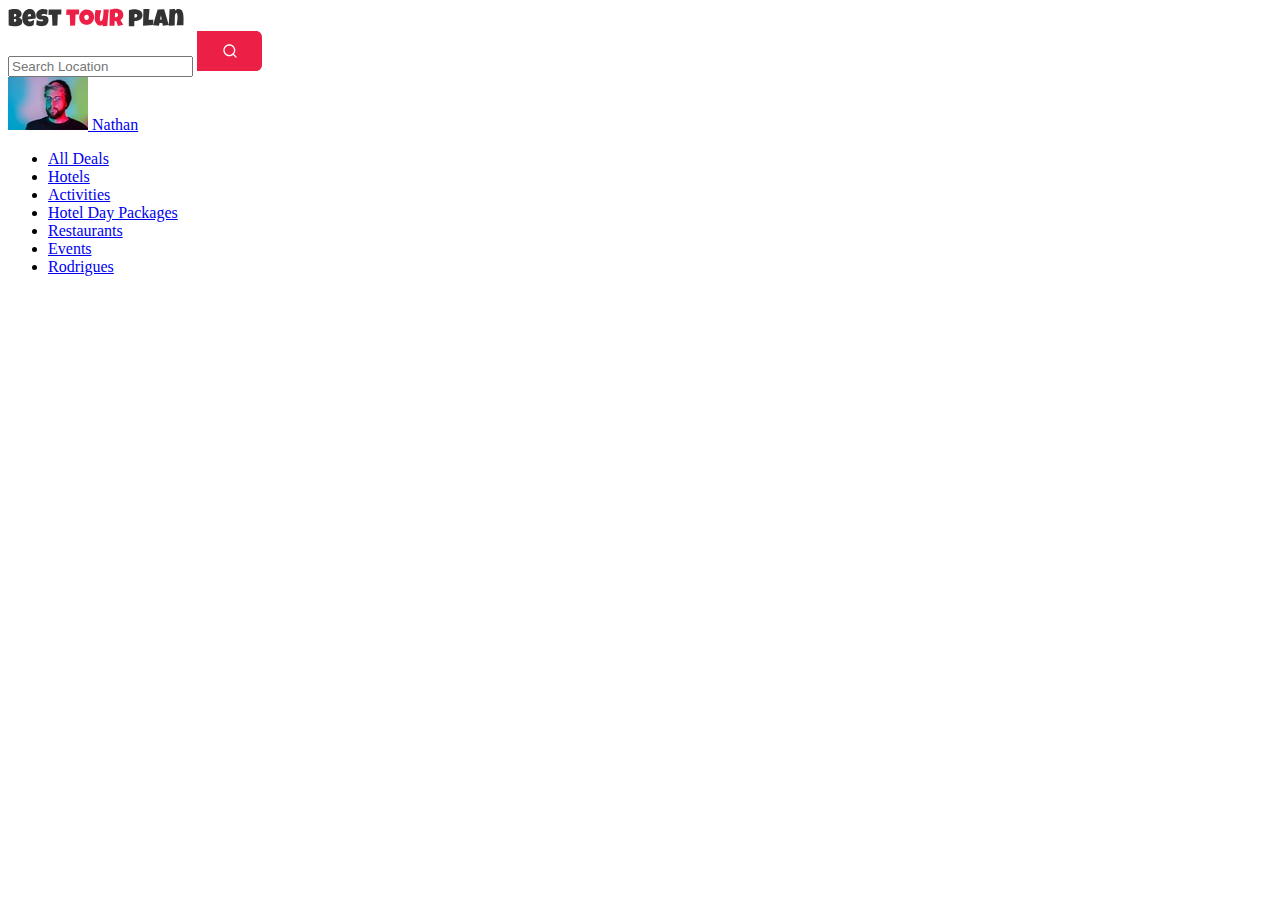
==== index.html @ a5b5f6ea "create: header in index.html" ====
<!DOCTYPE html>
<html lang="en">
<head>
  <meta charset="UTF-8">
  <meta name="viewport" content="width=device-width, initial-scale=1.0">
  <title>Best Tour Plan - Hotel Booking</title>
</head>
<body>
  <header class="header">
    <div class="container">
      <div class="header-top">
        <a href="#" class="logo">
          <img src="img/horisontal-logo.svg" alt="Logo: Best Tour Plan" class="logo__image">
        </a>

        <form action="#" class="search">
          <input type="text" class="search__input" placeholder="Search Location">
          <botton class="search__botton">
            <img src="img/search.svg" alt="Icon: Search">
          </botton>
        </form>

        <a href="#" class="user">
          <img src="img/user-avatar.jpg" alt="Avatar: Nathan" class="user__avatar">
          <span class="user__name">Nathan</span>
        </a>

      </div>
      <!-- /.header-top -->
      
      <ul class="header-menu">
        <li class="header-menu__item">
          <a href="#" class="header-menu__link">All Deals</a>
        </li>
        <li class="header-menu__item">
          <a href="#" class="header-menu__link">Hotels</a>
        </li>
        <li class="header-menu__item">
          <a href="#" class="header-menu__link">Activities</a>
        </li>
        <li class="header-menu__item">
          <a href="#" class="header-menu__link">Hotel Day Packages</a>
        </li>
        <li class="header-menu__item">
          <a href="#" class="header-menu__link">Restaurants</a>
        </li>
        <li class="header-menu__item">
          <a href="#" class="header-menu__link">Events</a>
        </li>
        <li class="header-menu__item">
          <a href="#" class="header-menu__link">Rodrigues</a>
        </li>
      </ul>
    </div>
    <!-- /.container -->
  </header>
</body>
</html>
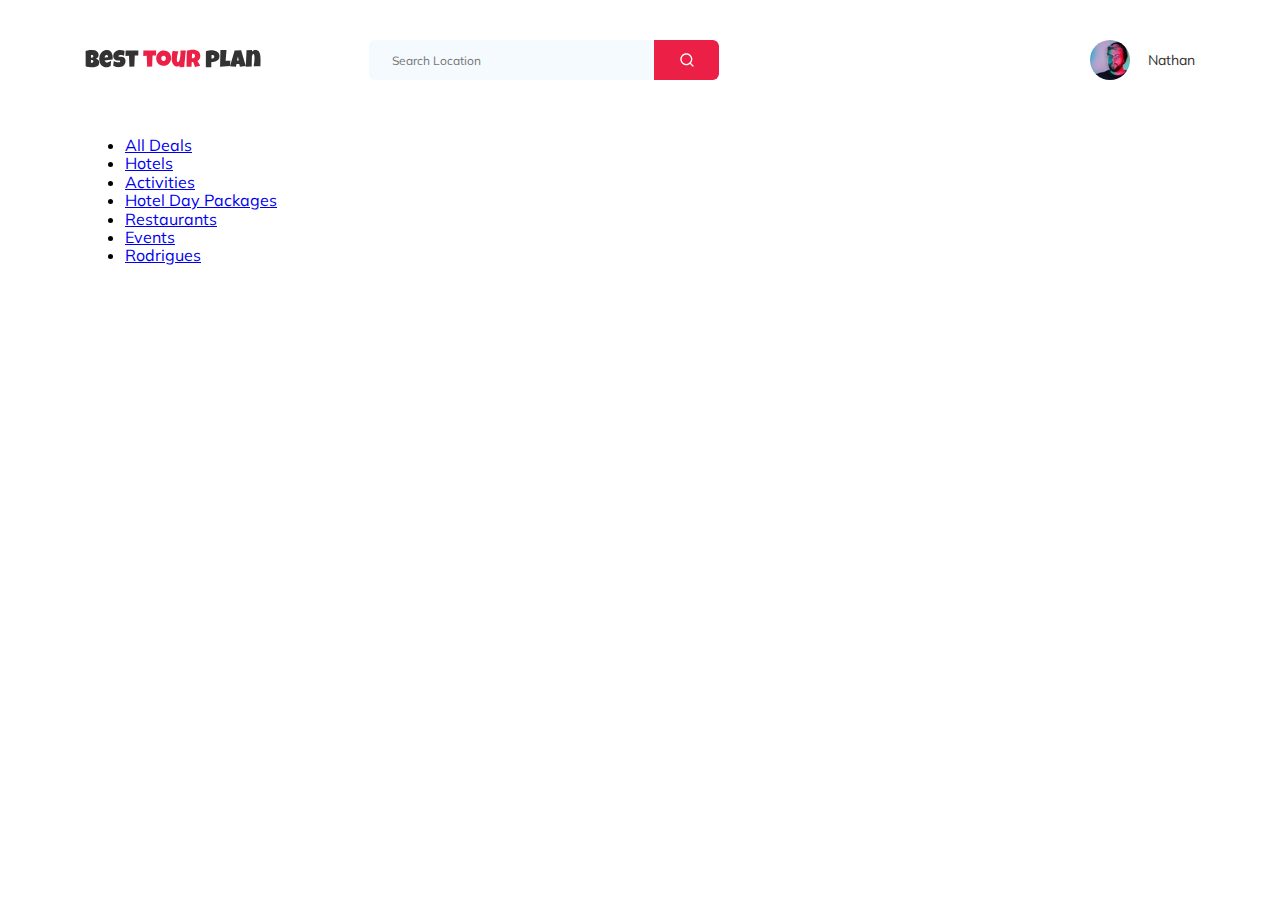
==== commit 787551ec: "create: styles for header top" ====
--- a/index.html
+++ b/index.html
@@ -1,10 +1,17 @@
 <!DOCTYPE html>
 <html lang="en">
+
 <head>
   <meta charset="UTF-8">
   <meta name="viewport" content="width=device-width, initial-scale=1.0">
   <title>Best Tour Plan - Hotel Booking</title>
+  <link rel="preconnect" href="https://fonts.googleapis.com">
+  <link rel="preconnect" href="https://fonts.gstatic.com" crossorigin>
+  <link href="https://fonts.googleapis.com/css2?family=Mulish:wght@400;700&family=Nunito:wght@400;700;800&display=swap"
+    rel="stylesheet">
+  <link rel="stylesheet" href="css/style.css">  
 </head>
+
 <body>
   <header class="header">
     <div class="container">
@@ -13,10 +20,10 @@
           <img src="img/horisontal-logo.svg" alt="Logo: Best Tour Plan" class="logo__image">
         </a>
 
-        <form action="#" class="search">
+        <form action="#" class="search header__search">
           <input type="text" class="search__input" placeholder="Search Location">
           <botton class="search__botton">
-            <img src="img/search.svg" alt="Icon: Search">
+            <img src="img/search.svg" alt="Icon: Search" class="search__img">
           </botton>
         </form>
 
@@ -24,35 +31,37 @@
           <img src="img/user-avatar.jpg" alt="Avatar: Nathan" class="user__avatar">
           <span class="user__name">Nathan</span>
         </a>
-
       </div>
       <!-- /.header-top -->
-      
-      <ul class="header-menu">
-        <li class="header-menu__item">
-          <a href="#" class="header-menu__link">All Deals</a>
-        </li>
-        <li class="header-menu__item">
-          <a href="#" class="header-menu__link">Hotels</a>
-        </li>
-        <li class="header-menu__item">
-          <a href="#" class="header-menu__link">Activities</a>
-        </li>
-        <li class="header-menu__item">
-          <a href="#" class="header-menu__link">Hotel Day Packages</a>
-        </li>
-        <li class="header-menu__item">
-          <a href="#" class="header-menu__link">Restaurants</a>
-        </li>
-        <li class="header-menu__item">
-          <a href="#" class="header-menu__link">Events</a>
-        </li>
-        <li class="header-menu__item">
-          <a href="#" class="header-menu__link">Rodrigues</a>
-        </li>
-      </ul>
+
+      <nav class="header-menu">
+        <ul class="header-menu__list">
+          <li class="header-menu__item">
+            <a href="#" class="header-menu__link">All Deals</a>
+          </li>
+          <li class="header-menu__item">
+            <a href="#" class="header-menu__link">Hotels</a>
+          </li>
+          <li class="header-menu__item">
+            <a href="#" class="header-menu__link">Activities</a>
+          </li>
+          <li class="header-menu__item">
+            <a href="#" class="header-menu__link">Hotel Day Packages</a>
+          </li>
+          <li class="header-menu__item">
+            <a href="#" class="header-menu__link">Restaurants</a>
+          </li>
+          <li class="header-menu__item">
+            <a href="#" class="header-menu__link">Events</a>
+          </li>
+          <li class="header-menu__item">
+            <a href="#" class="header-menu__link">Rodrigues</a>
+          </li>
+        </ul>
+      </nav>
     </div>
     <!-- /.container -->
   </header>
 </body>
+
 </html>--- a/css/style.css
+++ b/css/style.css
@@ -0,0 +1,437 @@
+/*! normalize.css v8.0.1 | MIT License | github.com/necolas/normalize.css */
+/* Document
+   ========================================================================== */
+/**
+ * 1. Correct the line height in all browsers.
+ * 2. Prevent adjustments of font size after orientation changes in iOS.
+ */
+html {
+  line-height: 1.15;
+  /* 1 */
+  -webkit-text-size-adjust: 100%;
+  /* 2 */
+}
+
+/* Sections
+   ========================================================================== */
+/**
+ * Remove the margin in all browsers.
+ */
+body {
+  margin: 0;
+}
+
+/**
+ * Render the `main` element consistently in IE.
+ */
+main {
+  display: block;
+}
+
+/**
+ * Correct the font size and margin on `h1` elements within `section` and
+ * `article` contexts in Chrome, Firefox, and Safari.
+ */
+h1 {
+  font-size: 2em;
+  margin: 0.67em 0;
+}
+
+/* Grouping content
+   ========================================================================== */
+/**
+ * 1. Add the correct box sizing in Firefox.
+ * 2. Show the overflow in Edge and IE.
+ */
+hr {
+  -webkit-box-sizing: content-box;
+          box-sizing: content-box;
+  /* 1 */
+  height: 0;
+  /* 1 */
+  overflow: visible;
+  /* 2 */
+}
+
+/**
+ * 1. Correct the inheritance and scaling of font size in all browsers.
+ * 2. Correct the odd `em` font sizing in all browsers.
+ */
+pre {
+  font-family: monospace, monospace;
+  /* 1 */
+  font-size: 1em;
+  /* 2 */
+}
+
+/* Text-level semantics
+   ========================================================================== */
+/**
+ * Remove the gray background on active links in IE 10.
+ */
+a {
+  background-color: transparent;
+}
+
+/**
+ * 1. Remove the bottom border in Chrome 57-
+ * 2. Add the correct text decoration in Chrome, Edge, IE, Opera, and Safari.
+ */
+abbr[title] {
+  border-bottom: none;
+  /* 1 */
+  text-decoration: underline;
+  /* 2 */
+  -webkit-text-decoration: underline dotted;
+          text-decoration: underline dotted;
+  /* 2 */
+}
+
+/**
+ * Add the correct font weight in Chrome, Edge, and Safari.
+ */
+b,
+strong {
+  font-weight: bolder;
+}
+
+/**
+ * 1. Correct the inheritance and scaling of font size in all browsers.
+ * 2. Correct the odd `em` font sizing in all browsers.
+ */
+code,
+kbd,
+samp {
+  font-family: monospace, monospace;
+  /* 1 */
+  font-size: 1em;
+  /* 2 */
+}
+
+/**
+ * Add the correct font size in all browsers.
+ */
+small {
+  font-size: 80%;
+}
+
+/**
+ * Prevent `sub` and `sup` elements from affecting the line height in
+ * all browsers.
+ */
+sub,
+sup {
+  font-size: 75%;
+  line-height: 0;
+  position: relative;
+  vertical-align: baseline;
+}
+
+sub {
+  bottom: -0.25em;
+}
+
+sup {
+  top: -0.5em;
+}
+
+/* Embedded content
+   ========================================================================== */
+/**
+ * Remove the border on images inside links in IE 10.
+ */
+img {
+  border-style: none;
+}
+
+/* Forms
+   ========================================================================== */
+/**
+ * 1. Change the font styles in all browsers.
+ * 2. Remove the margin in Firefox and Safari.
+ */
+button,
+input,
+optgroup,
+select,
+textarea {
+  font-family: inherit;
+  /* 1 */
+  font-size: 100%;
+  /* 1 */
+  line-height: 1.15;
+  /* 1 */
+  margin: 0;
+  /* 2 */
+}
+
+/**
+ * Show the overflow in IE.
+ * 1. Show the overflow in Edge.
+ */
+button,
+input {
+  /* 1 */
+  overflow: visible;
+}
+
+/**
+ * Remove the inheritance of text transform in Edge, Firefox, and IE.
+ * 1. Remove the inheritance of text transform in Firefox.
+ */
+button,
+select {
+  /* 1 */
+  text-transform: none;
+}
+
+/**
+ * Correct the inability to style clickable types in iOS and Safari.
+ */
+button,
+[type="button"],
+[type="reset"],
+[type="submit"] {
+  -webkit-appearance: button;
+}
+
+/**
+ * Remove the inner border and padding in Firefox.
+ */
+button::-moz-focus-inner,
+[type="button"]::-moz-focus-inner,
+[type="reset"]::-moz-focus-inner,
+[type="submit"]::-moz-focus-inner {
+  border-style: none;
+  padding: 0;
+}
+
+/**
+ * Restore the focus styles unset by the previous rule.
+ */
+button:-moz-focusring,
+[type="button"]:-moz-focusring,
+[type="reset"]:-moz-focusring,
+[type="submit"]:-moz-focusring {
+  outline: 1px dotted ButtonText;
+}
+
+/**
+ * Correct the padding in Firefox.
+ */
+fieldset {
+  padding: 0.35em 0.75em 0.625em;
+}
+
+/**
+ * 1. Correct the text wrapping in Edge and IE.
+ * 2. Correct the color inheritance from `fieldset` elements in IE.
+ * 3. Remove the padding so developers are not caught out when they zero out
+ *    `fieldset` elements in all browsers.
+ */
+legend {
+  -webkit-box-sizing: border-box;
+          box-sizing: border-box;
+  /* 1 */
+  color: inherit;
+  /* 2 */
+  display: table;
+  /* 1 */
+  max-width: 100%;
+  /* 1 */
+  padding: 0;
+  /* 3 */
+  white-space: normal;
+  /* 1 */
+}
+
+/**
+ * Add the correct vertical alignment in Chrome, Firefox, and Opera.
+ */
+progress {
+  vertical-align: baseline;
+}
+
+/**
+ * Remove the default vertical scrollbar in IE 10+.
+ */
+textarea {
+  overflow: auto;
+}
+
+/**
+ * 1. Add the correct box sizing in IE 10.
+ * 2. Remove the padding in IE 10.
+ */
+[type="checkbox"],
+[type="radio"] {
+  -webkit-box-sizing: border-box;
+          box-sizing: border-box;
+  /* 1 */
+  padding: 0;
+  /* 2 */
+}
+
+/**
+ * Correct the cursor style of increment and decrement buttons in Chrome.
+ */
+[type="number"]::-webkit-inner-spin-button,
+[type="number"]::-webkit-outer-spin-button {
+  height: auto;
+}
+
+/**
+ * 1. Correct the odd appearance in Chrome and Safari.
+ * 2. Correct the outline style in Safari.
+ */
+[type="search"] {
+  -webkit-appearance: textfield;
+  /* 1 */
+  outline-offset: -2px;
+  /* 2 */
+}
+
+/**
+ * Remove the inner padding in Chrome and Safari on macOS.
+ */
+[type="search"]::-webkit-search-decoration {
+  -webkit-appearance: none;
+}
+
+/**
+ * 1. Correct the inability to style clickable types in iOS and Safari.
+ * 2. Change font properties to `inherit` in Safari.
+ */
+::-webkit-file-upload-button {
+  -webkit-appearance: button;
+  /* 1 */
+  font: inherit;
+  /* 2 */
+}
+
+/* Interactive
+   ========================================================================== */
+/*
+ * Add the correct display in Edge, IE 10+, and Firefox.
+ */
+details {
+  display: block;
+}
+
+/*
+ * Add the correct display in all browsers.
+ */
+summary {
+  display: list-item;
+}
+
+/* Misc
+   ========================================================================== */
+/**
+ * Add the correct display in IE 10+.
+ */
+template {
+  display: none;
+}
+
+/**
+ * Add the correct display in IE 10.
+ */
+[hidden] {
+  display: none;
+}
+
+* {
+  -webkit-box-sizing: border-box;
+          box-sizing: border-box;
+}
+
+body {
+  font-family: Mulish, sans-serif;
+}
+
+.container {
+  max-width: 1110px;
+  margin: auto;
+}
+
+.header {
+  background-color: FFFFFF;
+}
+
+.header-top {
+  display: -webkit-box;
+  display: -ms-flexbox;
+  display: flex;
+  -webkit-box-align: center;
+      -ms-flex-align: center;
+          align-items: center;
+  -webkit-box-pack: justify;
+      -ms-flex-pack: justify;
+          justify-content: space-between;
+  padding-top: 40px;
+  padding-bottom: 40px;
+}
+
+.header__search {
+  margin-right: auto;
+  margin-left: 108px;
+}
+
+.search {
+  display: -webkit-box;
+  display: -ms-flexbox;
+  display: flex;
+  position: relative;
+  overflow: hidden;
+  border-radius: 6px;
+  height: 40px;
+}
+
+.search__input {
+  width: 350px;
+  height: 100%;
+  padding-left: 23px;
+  padding-right: 75px;
+  background-color: #F5FAFE;
+  border: none;
+  font-size: 12px;
+  line-height: 15px;
+  color: #333333;
+  outline: none;
+}
+
+.search__botton {
+  position: absolute;
+  top: 0;
+  right: 0;
+  width: 65px;
+  height: 100%;
+  border: none;
+}
+
+.user {
+  display: -webkit-box;
+  display: -ms-flexbox;
+  display: flex;
+  -webkit-box-align: center;
+      -ms-flex-align: center;
+          align-items: center;
+  text-decoration: none;
+}
+
+.user__avatar {
+  width: 40px;
+  height: 40px;
+  border-radius: 50%;
+  -o-object-fit: cover;
+     object-fit: cover;
+}
+
+.user__name {
+  color: #333333;
+  font-weight: 400;
+  font-size: 14px;
+  margin-left: 18px;
+}
+/*# sourceMappingURL=style.css.map */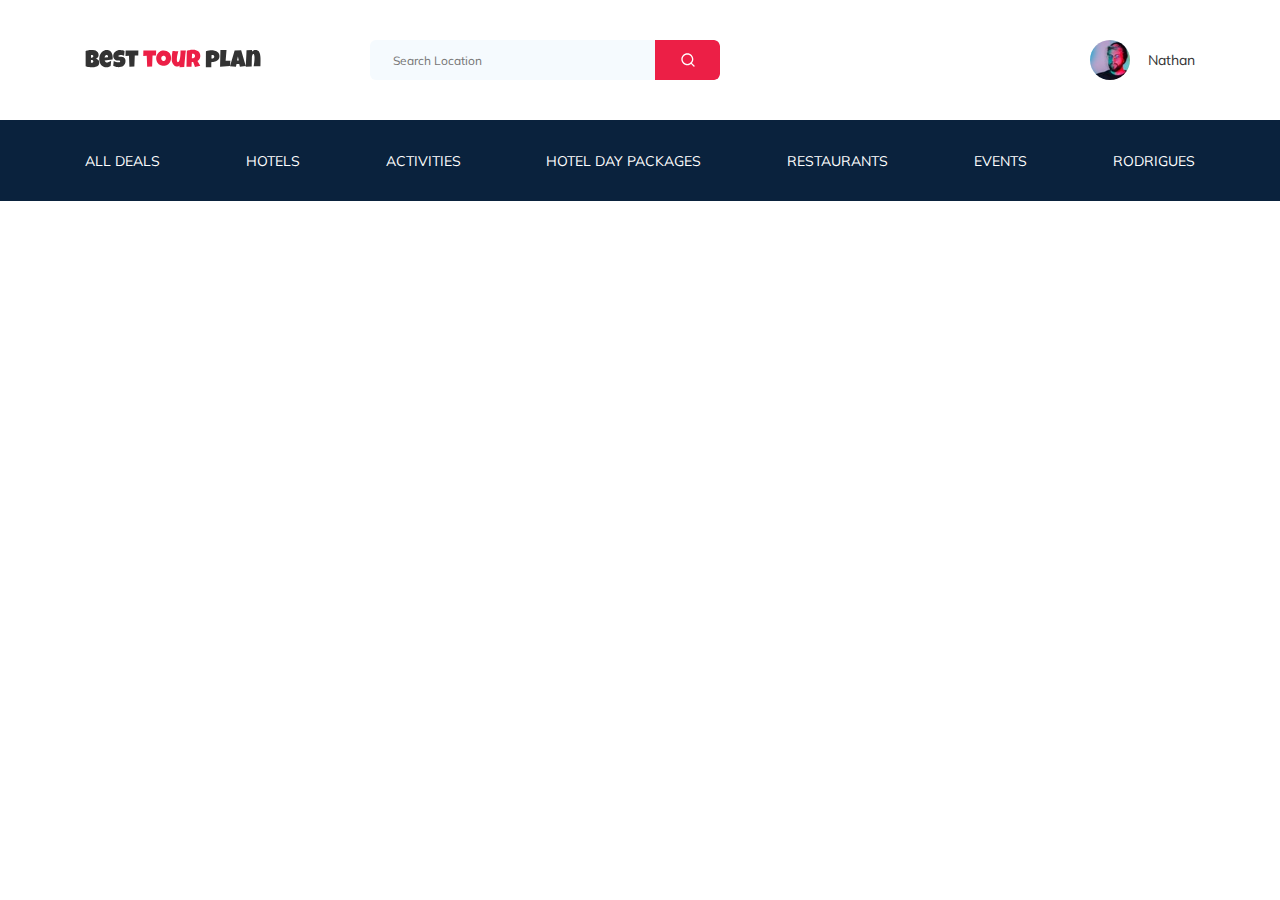
==== commit 72eaf66d: "create: responsive tablet for header" ====
--- a/index.html
+++ b/index.html
@@ -13,17 +13,17 @@
 </head>
 
 <body>
-  <header class="header">
+  <header class="navbar">
     <div class="container">
-      <div class="header-top">
+      <div class="navbar-top">
         <a href="#" class="logo">
           <img src="img/horisontal-logo.svg" alt="Logo: Best Tour Plan" class="logo__image">
         </a>
-
-        <form action="#" class="search header__search">
+      
+        <form action="#" class="search navbar__search">
           <input type="text" class="search__input" placeholder="Search Location">
           <botton class="search__botton">
-            <img src="img/search.svg" alt="Icon: Search" class="search__img">
+            <img src="img/search.svg" alt="Icon: Search">
           </botton>
         </form>
 
@@ -32,35 +32,41 @@
           <span class="user__name">Nathan</span>
         </a>
       </div>
-      <!-- /.header-top -->
-
-      <nav class="header-menu">
-        <ul class="header-menu__list">
-          <li class="header-menu__item">
-            <a href="#" class="header-menu__link">All Deals</a>
-          </li>
-          <li class="header-menu__item">
-            <a href="#" class="header-menu__link">Hotels</a>
-          </li>
-          <li class="header-menu__item">
-            <a href="#" class="header-menu__link">Activities</a>
-          </li>
-          <li class="header-menu__item">
-            <a href="#" class="header-menu__link">Hotel Day Packages</a>
-          </li>
-          <li class="header-menu__item">
-            <a href="#" class="header-menu__link">Restaurants</a>
-          </li>
-          <li class="header-menu__item">
-            <a href="#" class="header-menu__link">Events</a>
-          </li>
-          <li class="header-menu__item">
-            <a href="#" class="header-menu__link">Rodrigues</a>
-          </li>
-        </ul>
-      </nav>
+      <!-- /.navbar-top -->
     </div>
     <!-- /.container -->
+
+        <div class="navbar-bottom">
+          <div class="container">
+            <ul class="navbar-menu">
+              <li class="navbar-menu__item">
+                <a href="#" class="navbar-menu__link">All Deals</a>
+              </li>
+              <li class="navbar-menu__item">
+                <a href="#" class="navbar-menu__link">Hotels</a>
+              </li>
+              <li class="navbar-menu__item">
+                <a href="#" class="navbar-menu__link">Activities</a>
+              </li>
+              <li class="navbar-menu__item">
+                <a href="#" class="navbar-menu__link">Hotel Day Packages</a>
+              </li>
+              <li class="navbar-menu__item">
+                <a href="#" class="navbar-menu__link">Restaurants</a>
+              </li>
+              <li class="navbar-menu__item">
+                <a href="#" class="navbar-menu__link">Events</a>
+              </li>
+              <li class="navbar-menu__item">
+                <a href="#" class="navbar-menu__link">Rodrigues</a>
+              </li>
+            </ul>
+            <!-- navbar-menu -->
+          </div>
+          <!-- container -->
+        </div>
+        <!-- /.navbar-bottom -->
+    
   </header>
 </body>
 
--- a/css/style.css
+++ b/css/style.css
@@ -355,11 +355,11 @@
   margin: auto;
 }
 
-.header {
-  background-color: FFFFFF;
-}
-
-.header-top {
+.navbar {
+  background-color: #FFFFFF;
+}
+
+.navbar-top {
   display: -webkit-box;
   display: -ms-flexbox;
   display: flex;
@@ -373,9 +373,41 @@
   padding-bottom: 40px;
 }
 
-.header__search {
+.navbar__search {
   margin-right: auto;
   margin-left: 108px;
+}
+
+.navbar-bottom {
+  background-color: #0A223D;
+}
+
+.navbar-menu {
+  list-style-type: none;
+  margin: 0;
+  padding: 31px 0;
+  display: -webkit-box;
+  display: -ms-flexbox;
+  display: flex;
+  -webkit-box-align: center;
+      -ms-flex-align: center;
+          align-items: center;
+  -webkit-box-pack: justify;
+      -ms-flex-pack: justify;
+          justify-content: space-between;
+  color: #fff;
+}
+
+.navbar-menu__link {
+  color: inherit;
+  text-decoration: none;
+  text-transform: uppercase;
+  font-size: 14px;
+  line-height: 18px;
+}
+
+.logo {
+  width: 177px;
 }
 
 .search {
@@ -434,4 +466,38 @@
   font-size: 14px;
   margin-left: 18px;
 }
+
+@media (max-width: 1200px) {
+  .container {
+    max-width: 960px;
+  }
+}
+
+@media (max-width: 992px) {
+  .container {
+    max-width: 700px;
+  }
+  .navbar-top {
+    padding-top: 30px;
+    padding-bottom: 30px;
+  }
+  .navbar__search {
+    margin-left: auto;
+    max-width: 340px;
+  }
+  .navbar-menu {
+    padding-top: 22px;
+    padding-bottom: 22px;
+  }
+  .navbar-menu__link {
+    font-size: 12px;
+    line-height: 15px;
+  }
+}
+
+@media (max-width: 768px) {
+  .container {
+    max-width: 700px;
+  }
+}
 /*# sourceMappingURL=style.css.map */